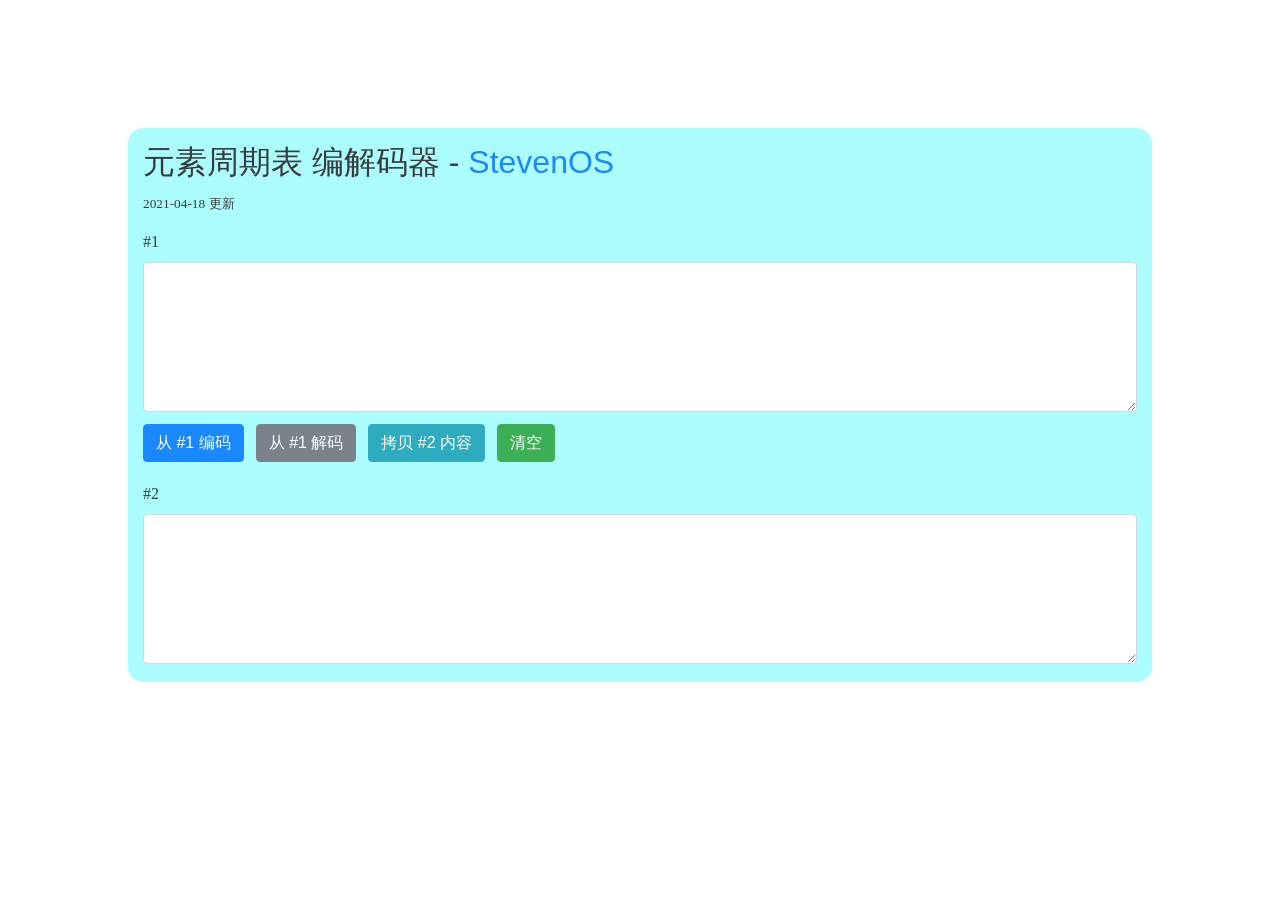
==== encode/index.html @ 8d53f337 "[fix] 修复cdn引入" ====
<!DOCTYPE html>
<html>

<head>
  <meta charset="utf-8">
  <title>Elements Encode - By StevenOS</title>
  <link rel="shortcut icon" href="https://ryzenx.com/img/favicon.ico" />
  <link href="https://cdn.bootcdn.net/ajax/libs/twitter-bootstrap/4.6.0/css/bootstrap.min.css" rel="stylesheet">
  <script src="https://cdn.bootcdn.net/ajax/libs/crypto-js/4.1.1/crypto-js.min.js"></script>
  <script src="index.js"></script>
</head>
<style type="text/css">
  body {
    width: 100%;
    height: 100%;
    display: flex;
    flex-direction: column;
    justify-content: center;
    align-items: center;
    cursor: url("https://ryzenx.oss-accelerate.aliyuncs.com/cur/Diamond_Sword.cur"), auto;
    background-image: url("https://stevenapis.xyz/api/bing");
    font-family: "SF Pro Text", "SF Pro Icons", -apple-system, "Helvetica Neue", "Helvetica", "Arial", sans-serif;
  }

  .container {
    height: auto;
    width: 80%;
    backdrop-filter: blur(4px);
    background-color: rgba(25, 250, 250, 0.4);
    opacity: 0.9;
    border-radius: 15px;
    margin: 10%;
  }

  .title {
    margin-top: 10px;
    font-size: 2rem;
    font-family: "SF Pro Text", "SF Pro Icons", -apple-system, "Helvetica Neue", "Helvetica", "Arial", sans-serif;
  }

  .data {
    width: auto;
    height: auto;
    display: flex;
    flex-direction: column;
    justify-content: center;
    align-items: flex-start;
  }

  .label {
    width: auto;
    height: auto;
    margin: 8px 8px 8px 0;
    font-family: 'Fira Code', 'Jetbrains Mono', 'Ubuntu Mono', Menlo, 'PT Mono', 'Source Han Mono';
  }

  .btns {
    display: flex;
    flex-direction: row;
    justify-content: start;
    align-items: center;
    margin-top: 12px;
    margin-bottom: 12px;
  }

  .form-control {
    font-family: 'Fira Code', 'Jetbrains Mono', 'Ubuntu Mono', Menlo, 'PT Mono', 'Source Han Mono';
  }
</style>

<body onload="onLoad()">
  <div class="container">
    <div class="title">
      元素周期表 编解码器 - <a href="https://s.ryzenx.com" target="_blank">StevenOS</a>
    </div>
    <div id="updateTime" class="label" style="font-size: smaller;"></div>
    <div class="data">
      <div class="label">#1 </div>
      <textarea id="data1" class="form-control" aria-label="With textarea" style="min-height: 150px;"></textarea>
    </div>
    <div class="btns">
      <button id="encode" onclick="doEncode()" type="button" class="btn btn-primary">从 #1 编码</button>
      <div style="width: 12px;"></div>
      <button id="decode" onclick="doDecode()" type="button" class="btn btn-secondary">从 #1 解码</button>
      <div style="width: 12px;"></div>
      <button id="copy" onclick="copy()" type="button" class="btn btn-info">拷贝 #2 内容</button>
      <div style="width: 12px;"></div>
      <button id="clear" onclick="clearText()" type="button" class="btn btn-success">清空</button>
    </div>
    <div class="data">
      <div class="label">#2 </div>
      <textarea id="data2" class="form-control" aria-label="With textarea" style="min-height: 150px;"
        contenteditable="false"></textarea>
    </div>
    <div style="height: 18px;"></div>
  </div>
</body>

</html>
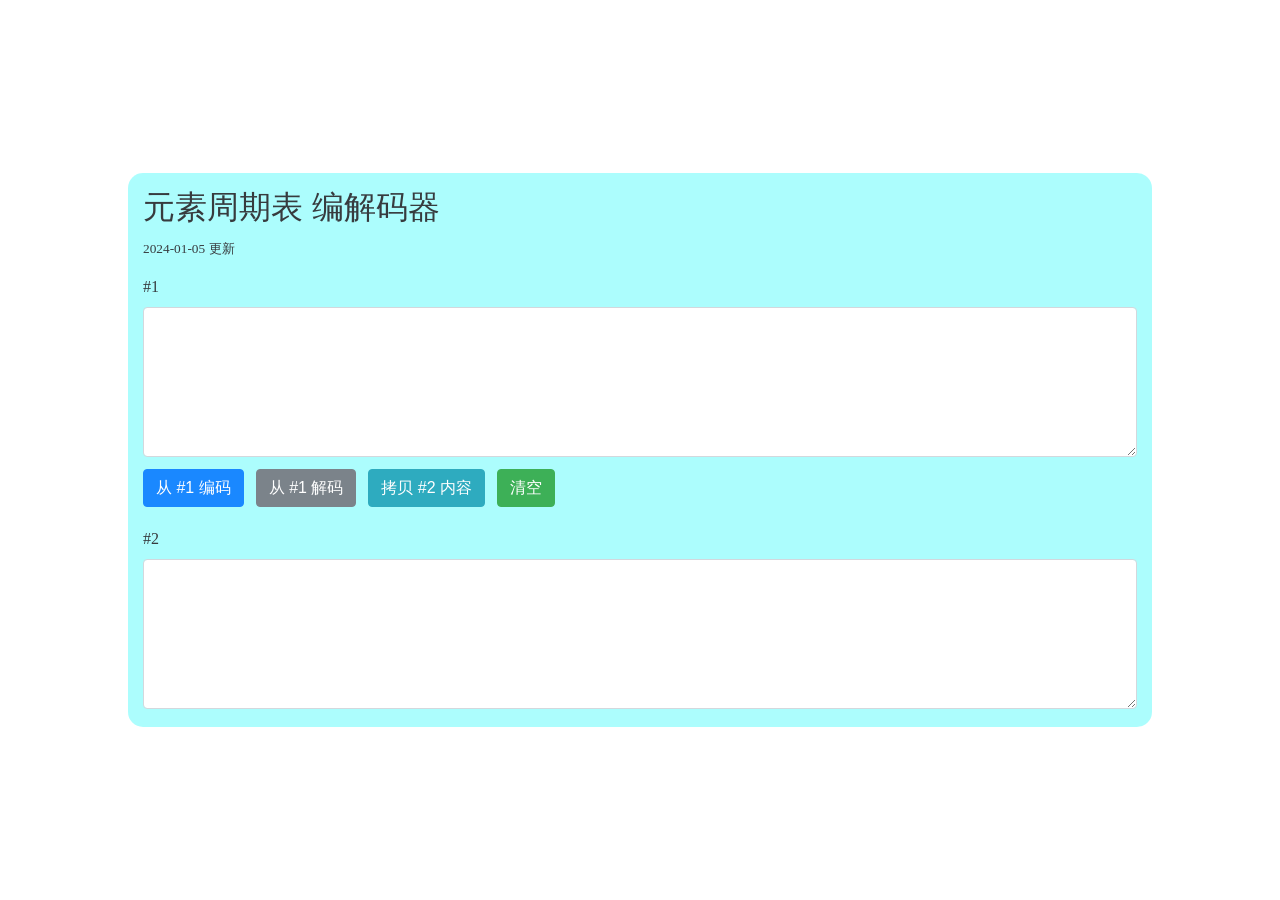
==== commit 920a0d5c: "🎈Updated and organized files" ====
--- a/encode/index.html
+++ b/encode/index.html
@@ -1,99 +1,148 @@
 <!DOCTYPE html>
 <html>
+  <head>
+    <meta charset="utf-8" />
+    <title>Elements Encode</title>
+    <link
+      rel="shortcut icon"
+      href="https://www.baidu.com/favicon.ico"
+    />
+    <link
+      href="../static/bootstrap.min.css"
+      rel="stylesheet"
+    />
+    <script src="../static/crypto-js.min.js"></script>
+    <script src="index.js"></script>
+  </head>
+  <style type="text/css">
+    body {
+      width: 100vw;
+      height: 100vh;
+      display: flex;
+      flex-direction: column;
+      justify-content: center;
+      align-items: center;
+      cursor: url('https://ryzenx.oss-accelerate.aliyuncs.com/cur/Diamond_Sword.cur'), auto;
+      background-image: url('https://unsplash.it/1920/1080?random');
+      background-position: center;
+      background-repeat: no-repeat;
+      background-size: cover;
+      font-family: 'SF Pro Text', 'SF Pro Icons', -apple-system, 'Helvetica Neue', 'Helvetica',
+        'Arial', sans-serif;
+    }
 
-<head>
-  <meta charset="utf-8">
-  <title>Elements Encode - By StevenOS</title>
-  <link rel="shortcut icon" href="https://ryzenx.com/img/favicon.ico" />
-  <link href="https://cdn.bootcdn.net/ajax/libs/twitter-bootstrap/4.6.0/css/bootstrap.min.css" rel="stylesheet">
-  <script src="https://cdn.bootcdn.net/ajax/libs/crypto-js/4.1.1/crypto-js.min.js"></script>
-  <script src="index.js"></script>
-</head>
-<style type="text/css">
-  body {
-    width: 100%;
-    height: 100%;
-    display: flex;
-    flex-direction: column;
-    justify-content: center;
-    align-items: center;
-    cursor: url("https://ryzenx.oss-accelerate.aliyuncs.com/cur/Diamond_Sword.cur"), auto;
-    background-image: url("https://stevenapis.xyz/api/bing");
-    font-family: "SF Pro Text", "SF Pro Icons", -apple-system, "Helvetica Neue", "Helvetica", "Arial", sans-serif;
-  }
+    .container {
+      height: auto;
+      width: 80%;
+      backdrop-filter: blur(4px);
+      background-color: rgba(25, 250, 250, 0.4);
+      opacity: 0.9;
+      border-radius: 15px;
+      margin: 10%;
+    }
 
-  .container {
-    height: auto;
-    width: 80%;
-    backdrop-filter: blur(4px);
-    background-color: rgba(25, 250, 250, 0.4);
-    opacity: 0.9;
-    border-radius: 15px;
-    margin: 10%;
-  }
+    .title {
+      margin-top: 10px;
+      font-size: 2rem;
+      font-family: 'SF Pro Text', 'SF Pro Icons', -apple-system, 'Helvetica Neue', 'Helvetica',
+        'Arial', sans-serif;
+    }
 
-  .title {
-    margin-top: 10px;
-    font-size: 2rem;
-    font-family: "SF Pro Text", "SF Pro Icons", -apple-system, "Helvetica Neue", "Helvetica", "Arial", sans-serif;
-  }
+    .data {
+      width: auto;
+      height: auto;
+      display: flex;
+      flex-direction: column;
+      justify-content: center;
+      align-items: flex-start;
+    }
 
-  .data {
-    width: auto;
-    height: auto;
-    display: flex;
-    flex-direction: column;
-    justify-content: center;
-    align-items: flex-start;
-  }
+    .label {
+      width: auto;
+      height: auto;
+      margin: 8px 8px 8px 0;
+      font-family: 'Fira Code', 'Jetbrains Mono', 'Ubuntu Mono', Menlo, 'PT Mono', 'Source Han Mono';
+    }
 
-  .label {
-    width: auto;
-    height: auto;
-    margin: 8px 8px 8px 0;
-    font-family: 'Fira Code', 'Jetbrains Mono', 'Ubuntu Mono', Menlo, 'PT Mono', 'Source Han Mono';
-  }
+    .btns {
+      display: flex;
+      flex-direction: row;
+      justify-content: start;
+      align-items: center;
+      margin-top: 12px;
+      margin-bottom: 12px;
+    }
 
-  .btns {
-    display: flex;
-    flex-direction: row;
-    justify-content: start;
-    align-items: center;
-    margin-top: 12px;
-    margin-bottom: 12px;
-  }
+    .form-control {
+      font-family: 'Fira Code', 'Jetbrains Mono', 'Ubuntu Mono', Menlo, 'PT Mono', 'Source Han Mono';
+    }
+  </style>
 
-  .form-control {
-    font-family: 'Fira Code', 'Jetbrains Mono', 'Ubuntu Mono', Menlo, 'PT Mono', 'Source Han Mono';
-  }
-</style>
-
-<body onload="onLoad()">
-  <div class="container">
-    <div class="title">
-      元素周期表 编解码器 - <a href="https://s.ryzenx.com" target="_blank">StevenOS</a>
+  <body onload="onLoad()">
+    <div class="container">
+      <div class="title">元素周期表 编解码器</div>
+      <div
+        id="updateTime"
+        class="label"
+        style="font-size: smaller"
+      ></div>
+      <div class="data">
+        <div class="label">#1</div>
+        <textarea
+          id="data1"
+          class="form-control"
+          aria-label="With textarea"
+          style="min-height: 150px"
+        ></textarea>
+      </div>
+      <div class="btns">
+        <button
+          id="encode"
+          onclick="doEncode()"
+          type="button"
+          class="btn btn-primary"
+        >
+          从 #1 编码
+        </button>
+        <div style="width: 12px"></div>
+        <button
+          id="decode"
+          onclick="doDecode()"
+          type="button"
+          class="btn btn-secondary"
+        >
+          从 #1 解码
+        </button>
+        <div style="width: 12px"></div>
+        <button
+          id="copy"
+          onclick="copy()"
+          type="button"
+          class="btn btn-info"
+        >
+          拷贝 #2 内容
+        </button>
+        <div style="width: 12px"></div>
+        <button
+          id="clear"
+          onclick="clearText()"
+          type="button"
+          class="btn btn-success"
+        >
+          清空
+        </button>
+      </div>
+      <div class="data">
+        <div class="label">#2</div>
+        <textarea
+          id="data2"
+          class="form-control"
+          aria-label="With textarea"
+          style="min-height: 150px"
+          contenteditable="false"
+        ></textarea>
+      </div>
+      <div style="height: 18px"></div>
     </div>
-    <div id="updateTime" class="label" style="font-size: smaller;"></div>
-    <div class="data">
-      <div class="label">#1 </div>
-      <textarea id="data1" class="form-control" aria-label="With textarea" style="min-height: 150px;"></textarea>
-    </div>
-    <div class="btns">
-      <button id="encode" onclick="doEncode()" type="button" class="btn btn-primary">从 #1 编码</button>
-      <div style="width: 12px;"></div>
-      <button id="decode" onclick="doDecode()" type="button" class="btn btn-secondary">从 #1 解码</button>
-      <div style="width: 12px;"></div>
-      <button id="copy" onclick="copy()" type="button" class="btn btn-info">拷贝 #2 内容</button>
-      <div style="width: 12px;"></div>
-      <button id="clear" onclick="clearText()" type="button" class="btn btn-success">清空</button>
-    </div>
-    <div class="data">
-      <div class="label">#2 </div>
-      <textarea id="data2" class="form-control" aria-label="With textarea" style="min-height: 150px;"
-        contenteditable="false"></textarea>
-    </div>
-    <div style="height: 18px;"></div>
-  </div>
-</body>
-
-</html>+  </body>
+</html>
